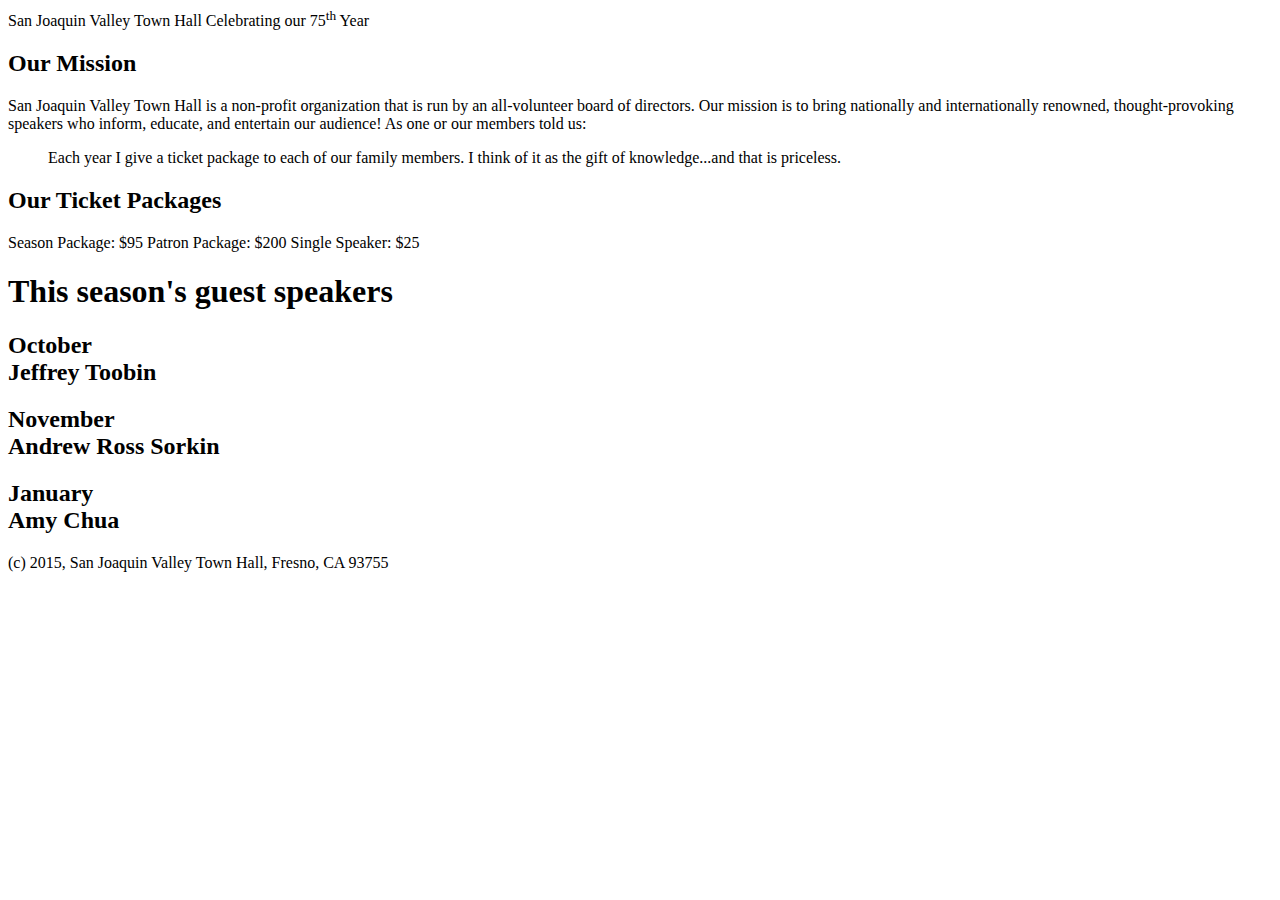
==== index.html @ 24c36408 "Add files via upload" ====
<!DOCTYPE html>
<html lang="en">

<head>
	<meta charset="utf-8">
	<title>San Joaquin Valley Town Hall</title>
	<link rel="shortcut icon" href="images/favicon.ico">
</head>

<body>
	<header>
		
	</header>
	<main>San Joaquin Valley Town Hall
Celebrating our 75<sup>th</sup> Year


<h2>Our Mission</h2>

<p>San Joaquin Valley Town Hall is a non-profit organization that is run by an all-volunteer board of directors. Our mission is to bring nationally and internationally renowned, thought-provoking speakers who inform, educate, and entertain our audience! As one or our members told us:

<blockquote>Each year I give a ticket package to each of our family members. I think of it as the gift of knowledge...and that is priceless.</p></blockquote>


<h2>Our Ticket Packages</h2>

Season Package: $95
Patron Package: $200
Single Speaker: $25


<h1>This season's guest speakers</h1>

<h2>October<br>
Jeffrey Toobin</h2>

<h2>November<br>
Andrew Ross Sorkin</h2>

<h2>January<br>
Amy Chua</h2>



		
	</main>
	<footer>
		<p>(c) 2015, San Joaquin Valley Town Hall, Fresno, CA 93755</P>
	</footer>
</body>
</html>
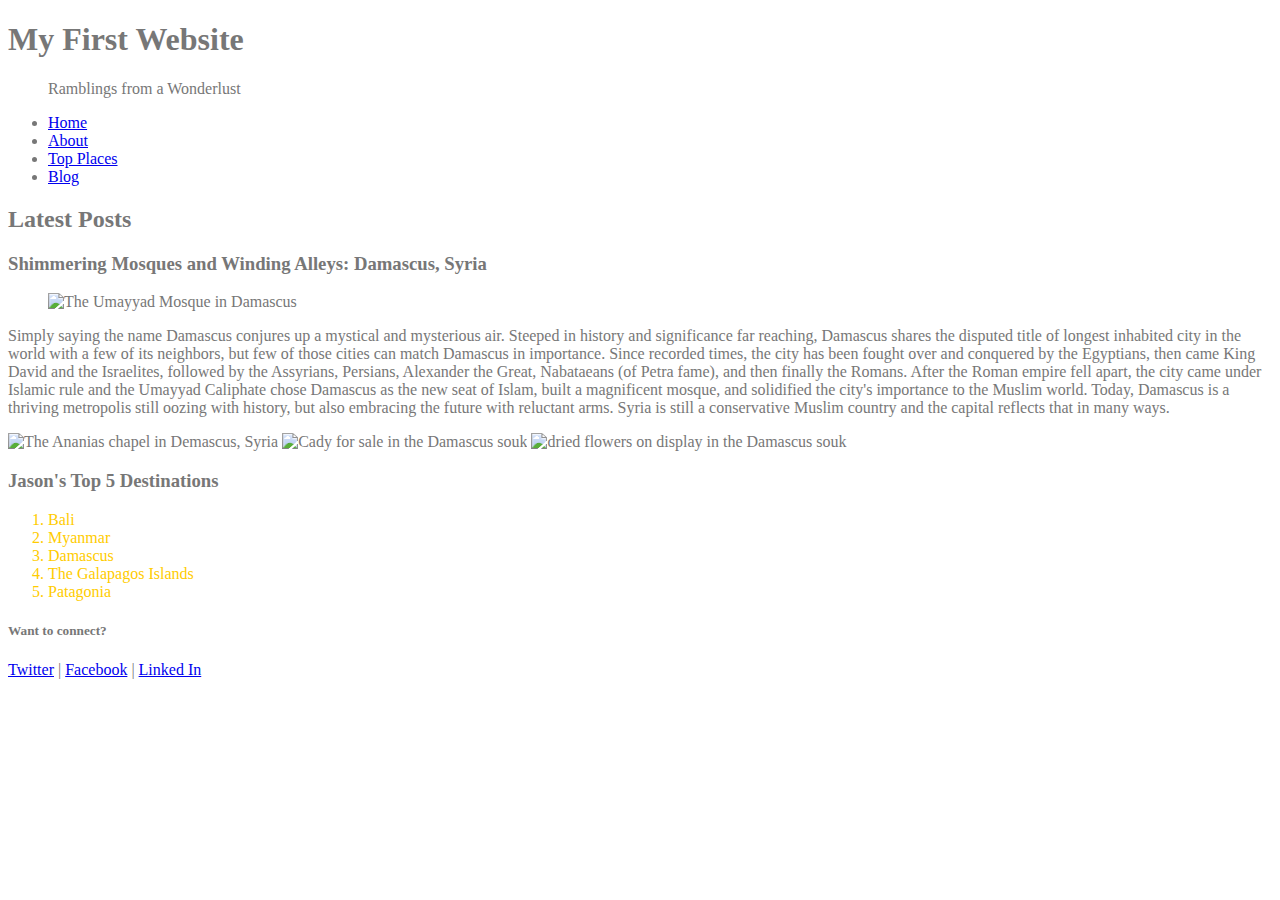
==== commit 40676191: "Add files via upload" ====
--- a/index.html
+++ b/index.html
@@ -1,51 +1,66 @@
 <!DOCTYPE html>
-<html lang="en">
+<html>
+     <head>
+           <meta charset="utf-8">
+           <title>CSS Practice Site 1</title>
+           <link href="css/normalize.css" rel="stylesheet" type="text/css"> 
+           <link href="css/styles.css" rel="stylesheet" type="text/css"> 
+           
+           <style>
+		   body {
+				color: #777;   
+		   }
+		   </style>
+     </head>
 
-<head>
-	<meta charset="utf-8">
-	<title>San Joaquin Valley Town Hall</title>
-	<link rel="shortcut icon" href="images/favicon.ico">
-</head>
+    <body>
+          <header>
+              <h1>My First Website</h1>
+              <blockquote>Ramblings from a Wonderlust</blockquote>
+          </header>
+        <nav id="main-nav">
+            <ul>
+                <li><a href="#">Home</a></li>
+                <li><a href="#">About</a></li>
+                <li><a href="#">Top Places</a></li>
+                <li><a href="#">Blog</a></li>
+            </ul>
+        </nav>
+        
+         <section>
+             <h2>Latest Posts</h2>
+             <article>
+             <h3 class="post-heading">Shimmering Mosques and Winding Alleys: Damascus, Syria</h3>
+             <figure class="hero-image">
+                 <img src="img/umayyad_Mosque_edited.jpg" alt="The Umayyad Mosque in Damascus">
+            </figure>
+             <p>Simply saying the name Damascus conjures up a mystical and mysterious air. Steeped in history and significance far reaching, Damascus shares the disputed title of longest inhabited city in the world with a few of its neighbors, but few of those cities can match Damascus in importance. Since recorded times, the city has been fought over and conquered by the Egyptians, then came King David and the Israelites, followed by the Assyrians, Persians, Alexander the Great, Nabataeans (of Petra fame), and then finally the Romans. After the Roman empire fell apart, the city came under Islamic rule and the Umayyad Caliphate chose Damascus as the new seat of Islam, built a magnificent mosque, and solidified the city's importance to the Muslim world. Today, Damascus is a thriving metropolis still oozing with history, but also embracing the future with reluctant arms. Syria is still a conservative Muslim country and the capital reflects that in many ways.
+             </p>
+             <section class="article-thumbs">
+                <img src="img/thumbs/ananias_chapel_thumb.jpg" alt="The Ananias chapel in Demascus, Syria" />
+                <img src="img/thumbs/souk_candy_thumb.jpg" alt="Cady for sale in the Damascus souk" />
+                <img src="img/thumbs/souk_flowers_thumb.jpg" alt="dried flowers on display in the Damascus souk" />
+            </section>
+             </article>
+             <aside>
+             <h3>Jason's Top 5 Destinations</h3>
+             <ol style="color: #ffcc00;">
+                 <li>Bali</li>
+                 <li>Myanmar</li>
+                 <li>Damascus</li>
+                 <li>The Galapagos Islands</li>
+                 <li>Patagonia</li>
+             </ol>
+            </aside>
+         </section>
 
-<body>
-	<header>
-		
-	</header>
-	<main>San Joaquin Valley Town Hall
-Celebrating our 75<sup>th</sup> Year
-
-
-<h2>Our Mission</h2>
-
-<p>San Joaquin Valley Town Hall is a non-profit organization that is run by an all-volunteer board of directors. Our mission is to bring nationally and internationally renowned, thought-provoking speakers who inform, educate, and entertain our audience! As one or our members told us:
-
-<blockquote>Each year I give a ticket package to each of our family members. I think of it as the gift of knowledge...and that is priceless.</p></blockquote>
-
-
-<h2>Our Ticket Packages</h2>
-
-Season Package: $95
-Patron Package: $200
-Single Speaker: $25
-
-
-<h1>This season's guest speakers</h1>
-
-<h2>October<br>
-Jeffrey Toobin</h2>
-
-<h2>November<br>
-Andrew Ross Sorkin</h2>
-
-<h2>January<br>
-Amy Chua</h2>
-
-
-
-		
-	</main>
-	<footer>
-		<p>(c) 2015, San Joaquin Valley Town Hall, Fresno, CA 93755</P>
-	</footer>
-</body>
-</html>
+         <footer>
+             <h5>Want to connect?</h5>
+             <nav>
+                 <a href="https://www.twitter.com">Twitter</a> | 
+                 <a href="https://www.facebook.com">Facebook</a> |
+                 <a href="https://www.linkdin.com">Linked In</a>
+             </nav>
+         </footer>
+   </body>
+</html>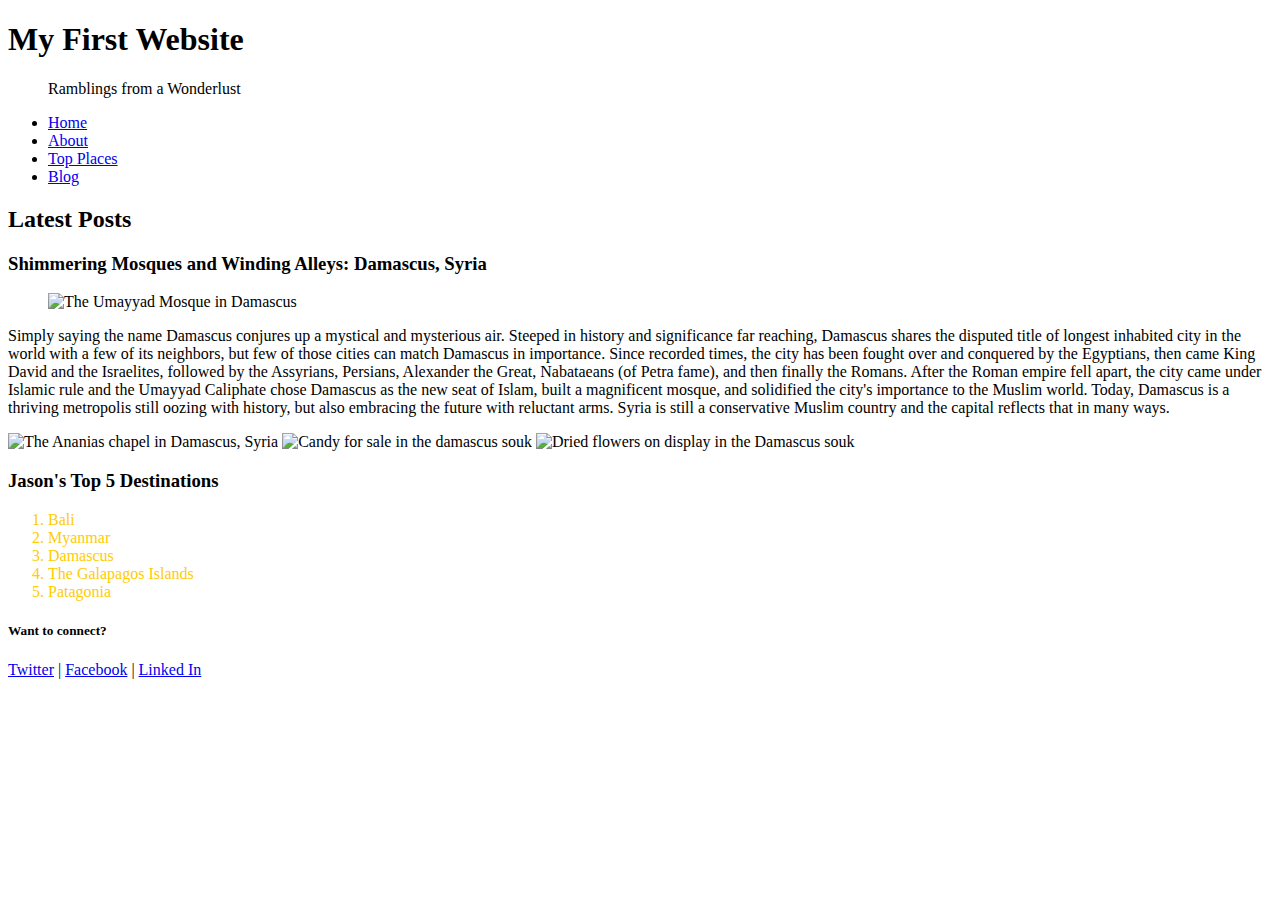
==== commit c9bfd37d: "Add files via upload" ====
--- a/index.html
+++ b/index.html
@@ -5,12 +5,6 @@
            <title>CSS Practice Site 1</title>
            <link href="css/normalize.css" rel="stylesheet" type="text/css"> 
            <link href="css/styles.css" rel="stylesheet" type="text/css"> 
-           
-           <style>
-		   body {
-				color: #777;   
-		   }
-		   </style>
      </head>
 
     <body>
@@ -18,6 +12,8 @@
               <h1>My First Website</h1>
               <blockquote>Ramblings from a Wonderlust</blockquote>
           </header>
+          <!-- this is my comment -->
+          <main class="container">
         <nav id="main-nav">
             <ul>
                 <li><a href="#">Home</a></li>
@@ -26,23 +22,23 @@
                 <li><a href="#">Blog</a></li>
             </ul>
         </nav>
-        
-         <section>
+         <section id="content-left">
              <h2>Latest Posts</h2>
-             <article>
+             <article class="post">
              <h3 class="post-heading">Shimmering Mosques and Winding Alleys: Damascus, Syria</h3>
              <figure class="hero-image">
-                 <img src="img/umayyad_Mosque_edited.jpg" alt="The Umayyad Mosque in Damascus">
+                 <img src="img/Umayyad_Mosque_edited.jpg" alt="The Umayyad Mosque in Damascus" width="640px" >
             </figure>
              <p>Simply saying the name Damascus conjures up a mystical and mysterious air. Steeped in history and significance far reaching, Damascus shares the disputed title of longest inhabited city in the world with a few of its neighbors, but few of those cities can match Damascus in importance. Since recorded times, the city has been fought over and conquered by the Egyptians, then came King David and the Israelites, followed by the Assyrians, Persians, Alexander the Great, Nabataeans (of Petra fame), and then finally the Romans. After the Roman empire fell apart, the city came under Islamic rule and the Umayyad Caliphate chose Damascus as the new seat of Islam, built a magnificent mosque, and solidified the city's importance to the Muslim world. Today, Damascus is a thriving metropolis still oozing with history, but also embracing the future with reluctant arms. Syria is still a conservative Muslim country and the capital reflects that in many ways.
              </p>
              <section class="article-thumbs">
-                <img src="img/thumbs/ananias_chapel_thumb.jpg" alt="The Ananias chapel in Demascus, Syria" />
-                <img src="img/thumbs/souk_candy_thumb.jpg" alt="Cady for sale in the Damascus souk" />
-                <img src="img/thumbs/souk_flowers_thumb.jpg" alt="dried flowers on display in the Damascus souk" />
-            </section>
+            	<img src="img/thumbs/ananias_chapel_thumb.jpg" alt="The Ananias chapel in Damascus, Syria" width="200px">
+             	<img src="img/thumbs/souk_candy_thumb.jpg" alt="Candy for sale in the damascus souk" width="200px">
+             	<img src="img/thumbs/souk_flowers_thumb.jpg" alt="Dried flowers on display in the Damascus souk" width="200px">
+             </section>
              </article>
-             <aside>
+             </section>
+             <aside id="sidebar">
              <h3>Jason's Top 5 Destinations</h3>
              <ol style="color: #ffcc00;">
                  <li>Bali</li>
@@ -52,15 +48,16 @@
                  <li>Patagonia</li>
              </ol>
             </aside>
-         </section>
-
+         </main>
          <footer>
+         <section class="container">
              <h5>Want to connect?</h5>
              <nav>
                  <a href="https://www.twitter.com">Twitter</a> | 
                  <a href="https://www.facebook.com">Facebook</a> |
                  <a href="https://www.linkdin.com">Linked In</a>
              </nav>
+             </section>
          </footer>
    </body>
 </html>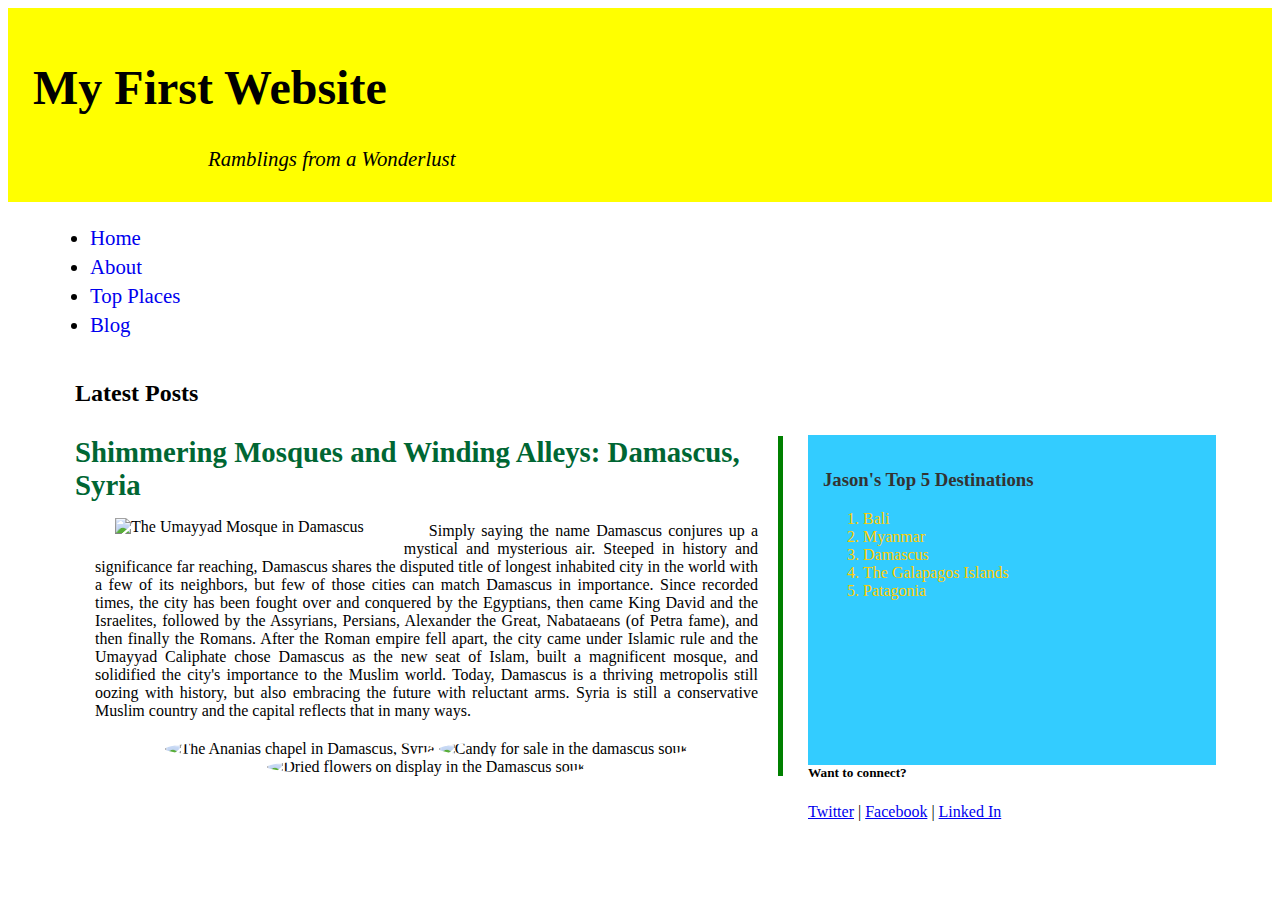
==== commit 5bb4f925: "Update index.html" ====
--- a/index.html
+++ b/index.html
@@ -4,7 +4,7 @@
            <meta charset="utf-8">
            <title>CSS Practice Site 1</title>
            <link href="css/normalize.css" rel="stylesheet" type="text/css"> 
-           <link href="css/styles.css" rel="stylesheet" type="text/css"> 
+           <link href="styles5.css" rel="stylesheet" type="text/css"> 
      </head>
 
     <body>
@@ -60,4 +60,4 @@
              </section>
          </footer>
    </body>
-</html>+</html>
--- a/styles5.css
+++ b/styles5.css
@@ -0,0 +1,83 @@
+/*
+* {
+	border: 1px dotted red;
+}
+/* container class to set width */
+.container {
+	width: 1180px;
+	margin: 0 auto;
+}
+h1 {
+	font-size: 48px;	
+}
+.post {
+	border-right: 5px solid green; 
+}
+/* apply to all blog post headings */
+.post-heading {
+	color: #006633;
+	font-size: 1.8em;	
+	margin-bottom: 0px;
+}
+#main-nav	{
+	font-size: 1.3em;	
+	line-height: 1.4em;
+}
+blockquote	{
+	color: black;
+	font-size: 1.3em;
+	font-style: italic;
+	margin-top: 0px;
+	margin-left: 200px;
+}
+#main-nav a, #main-nav a:visited {
+	text-decoration: none;
+}
+#main-nav a:hover, #main-nav a:focus, #main-nav a:active {
+	text-decoration: underline;
+}
+.hero-image	{
+float:left;
+}
+article p {
+	text-align: justify;
+	text-indent: 25px;
+	margin: 10px;
+	padding: 10px;
+}
+
+.article-thumbs	{
+		text-align: center;
+		clear:both;
+}
+.article-thumbs img {
+	border-radius: 50%;
+}
+header {
+	padding: 20px 0px 10px;
+	background-color: yellow;
+}
+header h1 {
+	margin-botom: 0px;
+	padding-left: 25px;
+}
+#content-left {
+	padding: 0px 25px;
+	width: 60%;
+	float: left;
+	margin-bottom: 30px;
+}
+#sidebar {
+	width: 32%;
+	float: left;
+	background-color: #3cf;
+	color: #333;
+	padding: 15px;
+	margin-top: 75px;
+	min-height: 300px;
+}
+#footer {
+	clear: both;
+	padding: 20px 0px;
+	border-top: 5px groove yellow;
+}
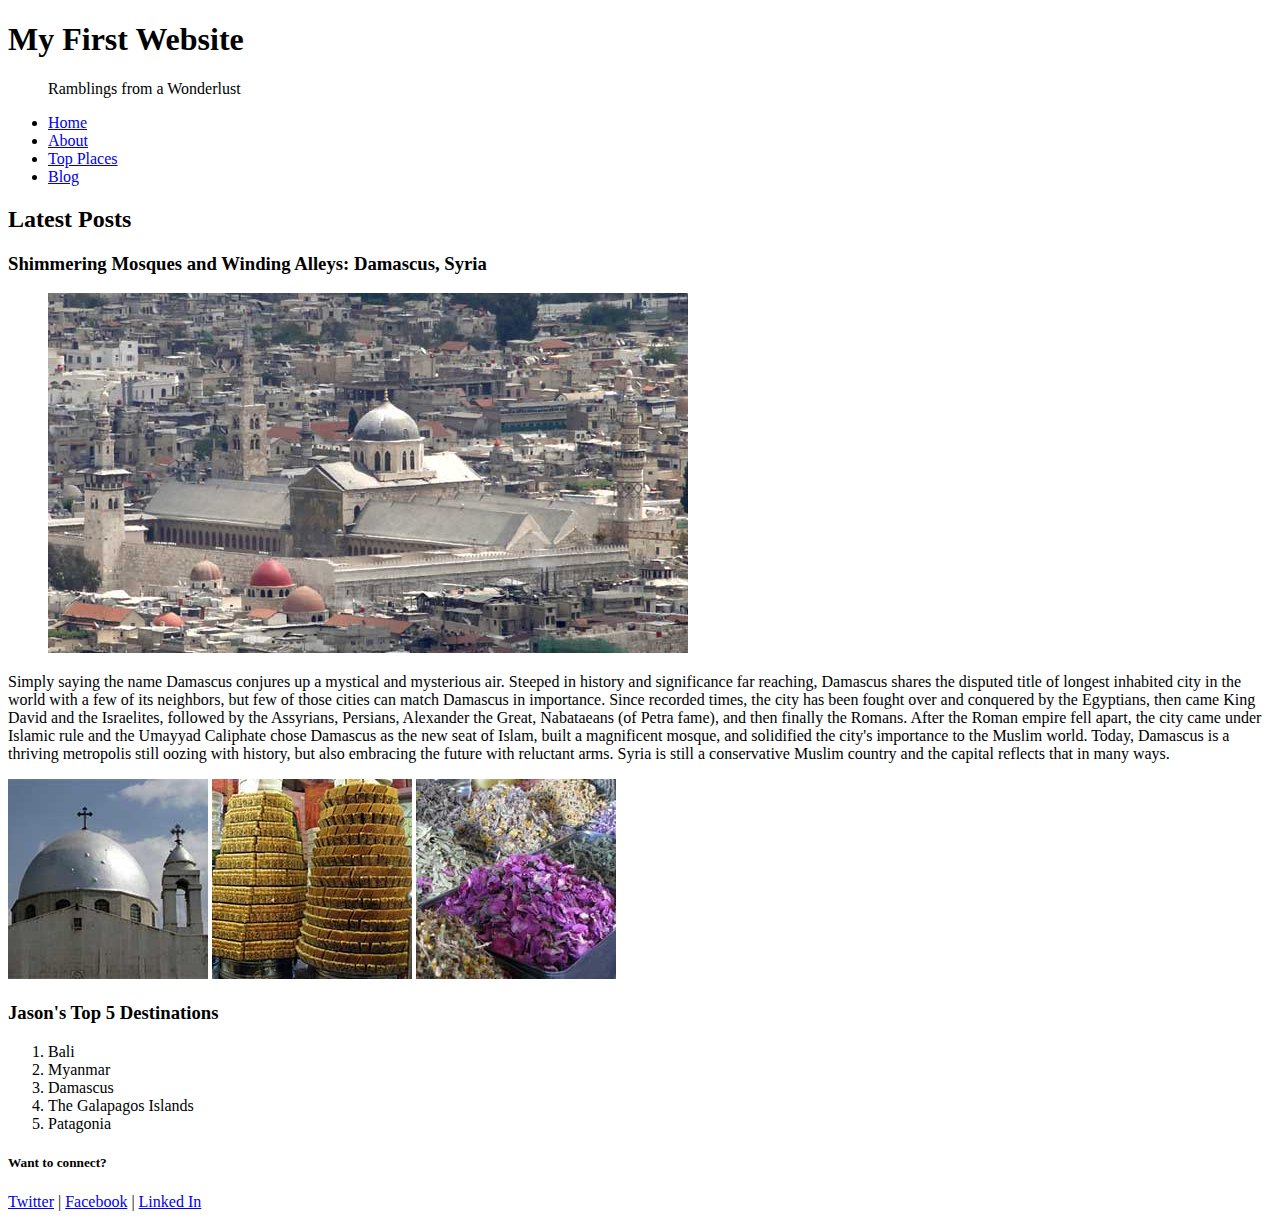
==== commit f8a32393: "Add files via upload" ====
--- a/index.html
+++ b/index.html
@@ -2,9 +2,9 @@
 <html>
      <head>
            <meta charset="utf-8">
-           <title>CSS Practice Site 1</title>
+           <title>Practice Site</title>
            <link href="css/normalize.css" rel="stylesheet" type="text/css"> 
-           <link href="styles5.css" rel="stylesheet" type="text/css"> 
+           <link href="css/styles.css" rel="stylesheet" type="text/css"> 
      </head>
 
     <body>
@@ -12,8 +12,7 @@
               <h1>My First Website</h1>
               <blockquote>Ramblings from a Wonderlust</blockquote>
           </header>
-          <!-- this is my comment -->
-          <main class="container">
+        <main id="page-content" class="container">
         <nav id="main-nav">
             <ul>
                 <li><a href="#">Home</a></li>
@@ -22,7 +21,7 @@
                 <li><a href="#">Blog</a></li>
             </ul>
         </nav>
-         <section id="content-left">
+             <section id="content-left">
              <h2>Latest Posts</h2>
              <article class="post">
              <h3 class="post-heading">Shimmering Mosques and Winding Alleys: Damascus, Syria</h3>
@@ -40,7 +39,7 @@
              </section>
              <aside id="sidebar">
              <h3>Jason's Top 5 Destinations</h3>
-             <ol style="color: #ffcc00;">
+             <ol>
                  <li>Bali</li>
                  <li>Myanmar</li>
                  <li>Damascus</li>
@@ -50,7 +49,7 @@
             </aside>
          </main>
          <footer>
-         <section class="container">
+             <section class="container">
              <h5>Want to connect?</h5>
              <nav>
                  <a href="https://www.twitter.com">Twitter</a> | 
@@ -60,4 +59,4 @@
              </section>
          </footer>
    </body>
-</html>
+</html>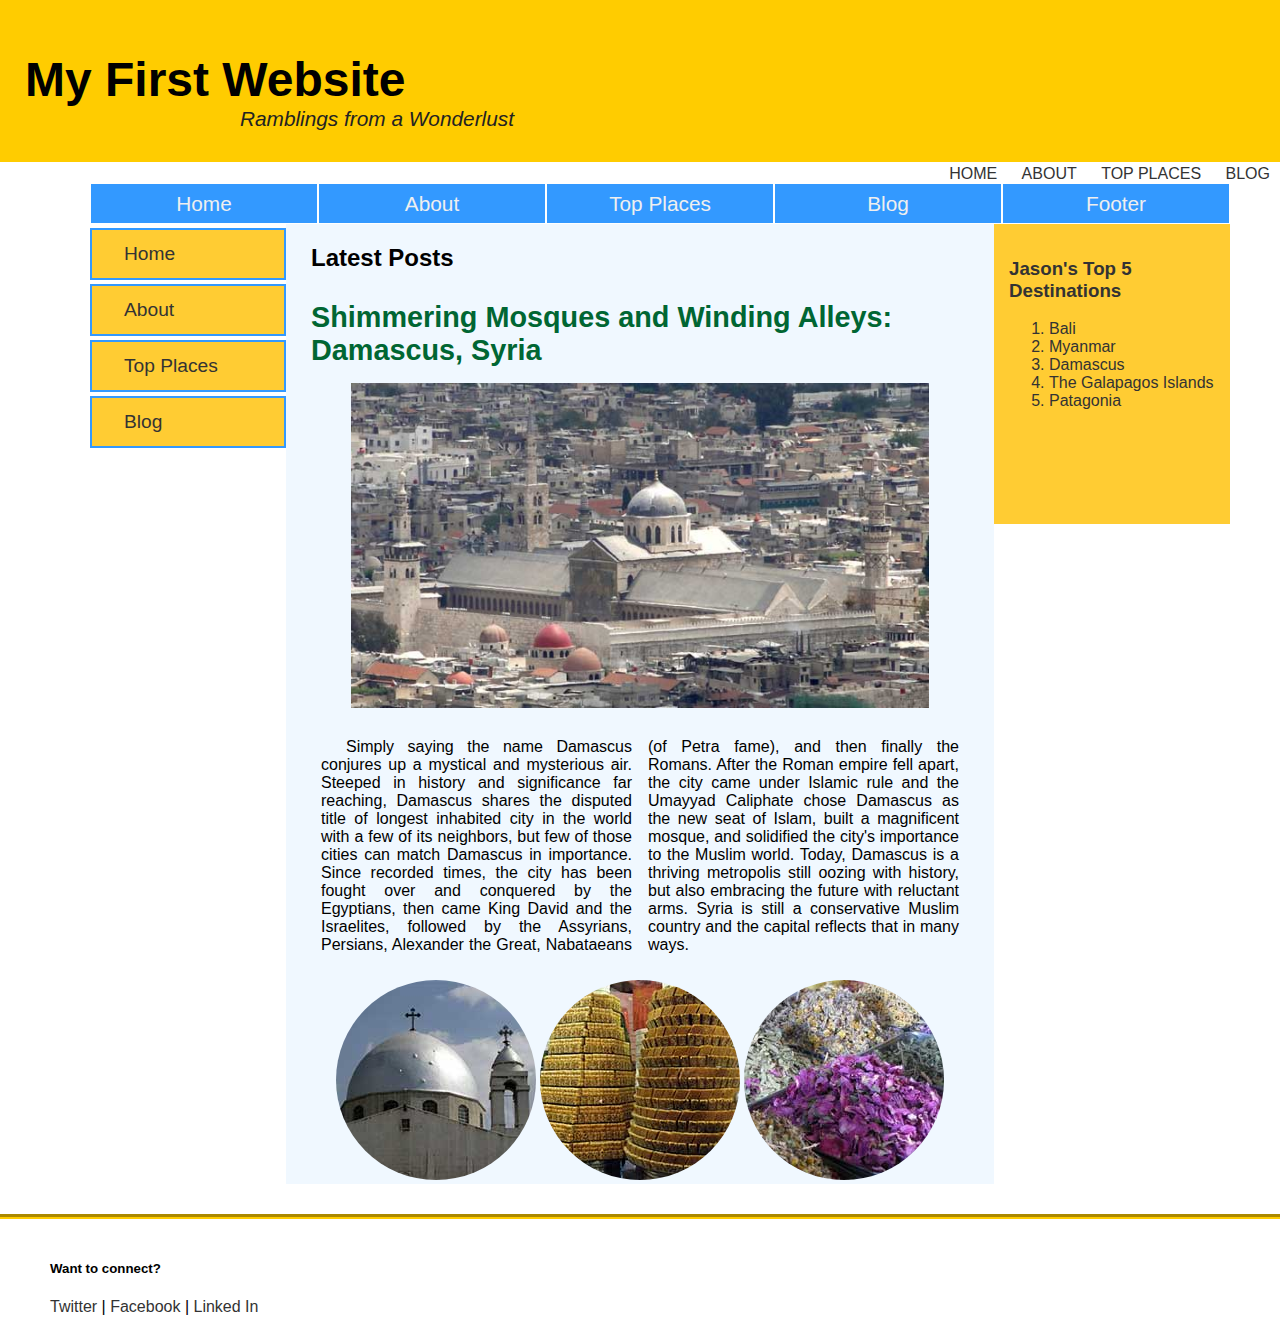
==== commit 016493ee: "Add files via upload" ====
--- a/index.html
+++ b/index.html
@@ -11,9 +11,29 @@
           <header>
               <h1>My First Website</h1>
               <blockquote>Ramblings from a Wonderlust</blockquote>
+          <nav id="top-nav">
+            <ul>
+                <li><a href="#">Home</a></li>
+                <li><a href="#">About</a></li>
+                <li><a href="#">Top Places</a></li>
+                <li><a href="#">Blog</a></li>
+            </ul>
+         </nav>
           </header>
         <main id="page-content" class="container">
-        <nav id="main-nav">
+        <div id="navigation">
+            <nav id="main-nav">
+            <ul>
+                <li><a href="index.html">Home</a></li>
+                <li><a href="about.html">About</a></li>
+                <li><a href="places.html">Top Places</a></li>
+                <li><a href="posts/example.html">Blog</a></li>
+                <li><a href="#footer">Footer</a></li>
+            </ul>
+        </nav>
+        </div>
+        <section id="primary">
+        <nav id="secondary-nav">
             <ul>
                 <li><a href="#">Home</a></li>
                 <li><a href="#">About</a></li>
@@ -21,7 +41,8 @@
                 <li><a href="#">Blog</a></li>
             </ul>
         </nav>
-             <section id="content-left">
+        </section> <!-- close #primary -->
+        <section id="main">
              <h2>Latest Posts</h2>
              <article class="post">
              <h3 class="post-heading">Shimmering Mosques and Winding Alleys: Damascus, Syria</h3>
@@ -34,7 +55,7 @@
             	<img src="img/thumbs/ananias_chapel_thumb.jpg" alt="The Ananias chapel in Damascus, Syria" width="200px">
              	<img src="img/thumbs/souk_candy_thumb.jpg" alt="Candy for sale in the damascus souk" width="200px">
              	<img src="img/thumbs/souk_flowers_thumb.jpg" alt="Dried flowers on display in the Damascus souk" width="200px">
-             </section>
+             </section> <!-- close #main -->
              </article>
              </section>
              <aside id="sidebar">
@@ -46,9 +67,9 @@
                  <li>The Galapagos Islands</li>
                  <li>Patagonia</li>
              </ol>
-            </aside>
+            </aside> <!-- close #sidebar -->
          </main>
-         <footer>
+         <footer id="footer">
              <section class="container">
              <h5>Want to connect?</h5>
              <nav>
--- a/css/styles.css
+++ b/css/styles.css
@@ -0,0 +1,149 @@
+* {
+	box-sizing: border-box;
+}
+img {
+	width: 100%;
+}
+header {
+	padding: 20px 0px 10px;
+	background: #ffcc00;
+	width: 100%;
+	min-height: 150px;
+}
+header h1 {
+	clear: both;
+	padding-left: 25px;
+	margin-bottom: 0px;
+}
+header blockquote	{
+	color: #222;
+	font-size: 1.3em;
+	font-style: italic;
+	margin-top: 0px;
+	padding-left: 200px;
+}
+.container {
+	margin: 0px auto;
+	width: 1180px;
+	clear: both;
+}
+#navigation {
+	font-size: 1.3em;	
+	line-height: 1.4em;
+}
+nav ul	{
+	list-style-type: none;
+	margin: 0px;
+}
+nav a,
+nav a:visited
+nav a:link	{
+	text-decoration: none;
+	color: #333;
+}
+#top-nav	{
+	float: right;
+	margin-top: 1%;
+	margin-left: 10%;
+}
+#top-nav ul li	{
+	display: inline;
+	padding: 10px;
+	text-transform: uppercase;
+}
+#top-nav a:hover;
+#top-nav:active;
+#top-nav:focus	{
+	color: #16f;
+	border-bottom: 2px solid #39f;
+	text-transform: uppercase;
+}
+#main-nav a	{
+	width: 20%; 
+	padding: 5px;
+	display: block;
+	float: left; 
+	text-align: center;
+	background: #39f;
+	color: #efefef;
+	border: 1px solid #fff;
+}
+#main-nav:focus;
+#main-nav:hover;
+#main-nav:active	{
+	background: #fff;
+	color: #36f;
+	border: 1px solid;
+}
+#secondary-nav a	{
+	display: block;
+	width: 100%;
+	border: 2px solid #39f;
+	margin-top: 4px;
+	font-size: 1.2rem;
+	padding: 0.5rem 0rem 0.5rem 2rem;
+	line-height: 2rem;
+	background: #fc3
+}
+#secondary-nav a:hover;
+#secondary-nav a:focus;
+#secondary-nav a:active	{
+	background: #fff;
+	color: #39f;
+}
+#primary {
+	width: 20%;
+	margin: 0px;
+	float: left;
+}
+#main {
+	margin: 0px;
+	padding: 0px 25px;
+	width: 60%;
+	float: left;
+	margin-bottom: 30px;
+	background: aliceblue;
+}
+#sidebar {
+	margin: 0px;
+	width: 20%;
+	float:left;
+	background: #fc3;
+	color: #333;
+	padding: 15px;
+	min-height: 300px;
+}
+h1 {
+	font-size: 48px;	
+}
+.post-heading {
+	color: #006633;
+	font-size: 1.8em;
+	margin-bottom: 0px;	
+}
+.hero-image	{
+	float:left;
+}
+.hero-image img {
+	width: 100%;
+}
+article p {
+	text-align: justify;
+	text-indent: 25px;
+	padding:10px;
+	column-count: 2;
+
+}
+.article-thumbs	{
+	text-align: center;
+	clear:both;
+}
+.article-thumbs img {
+	border-radius: 50%;
+	max-width: 200px;
+}
+footer	{
+	clear: both;
+	padding:20px 0px;
+	border-top: 5px groove #ffcc00;
+}
